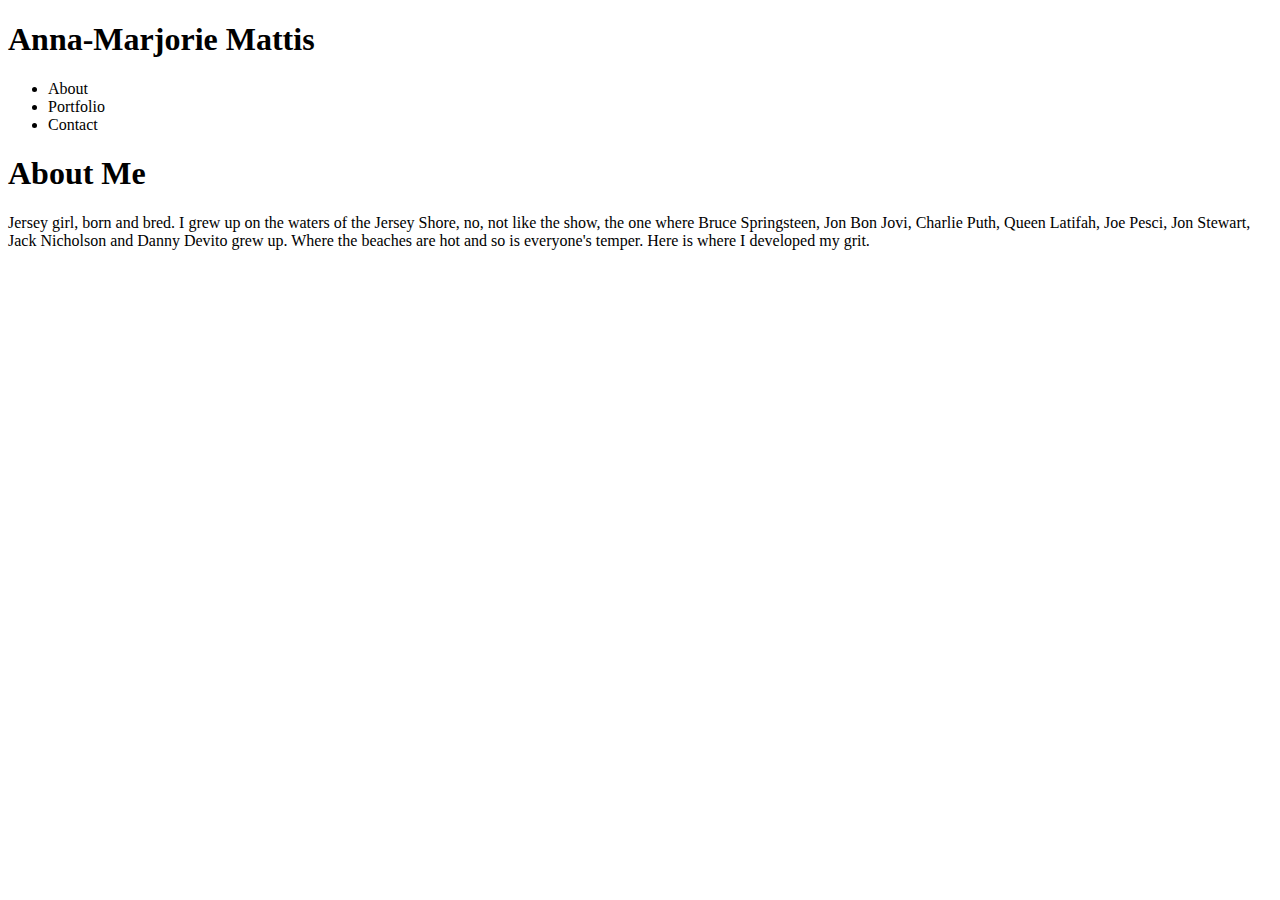
==== index.html @ 176dba6a "updates 2" ====
<!DOCTYPE html>
<html>
    <head>
        <title>A.Mattis Portfolio</title>
    </head>

    <body>
        <h1>Anna-Marjorie Mattis</h1>
            <ul>
                <li>About</li>
                <li>Portfolio</li>
                <li>Contact</li>
            </ul>
        <h1>About Me</h1>
            <p>Jersey girl, born and bred. I grew up on the waters of the Jersey Shore, no, not like the show, the one where Bruce Springsteen, Jon Bon Jovi, Charlie Puth, Queen Latifah, Joe Pesci, Jon Stewart, Jack Nicholson and Danny Devito grew up. Where the beaches are hot and so is everyone's temper. Here is where I developed my grit.</p>


    </body>
</html>
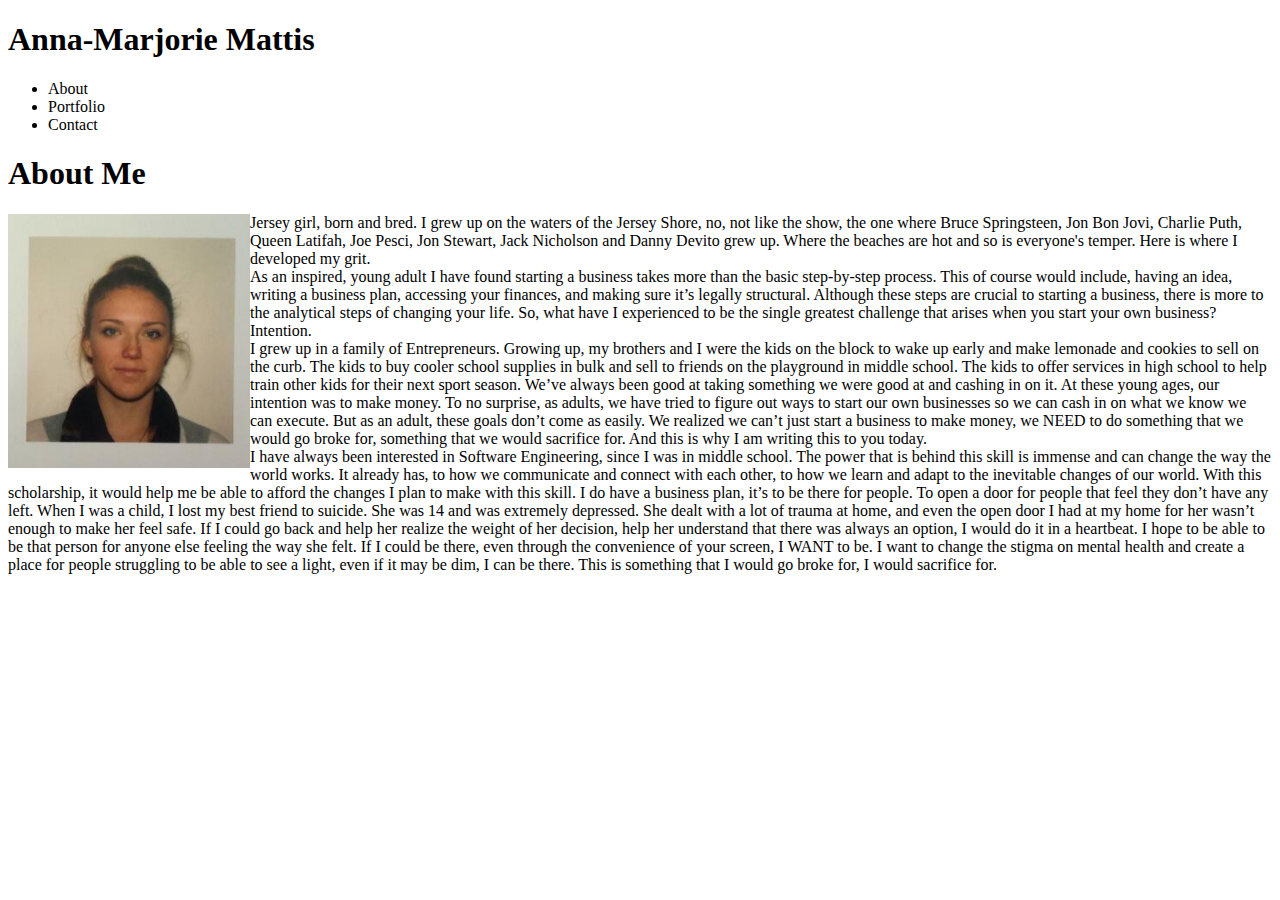
==== commit 46c0bfe3: "update 3" ====
--- a/index.html
+++ b/index.html
@@ -2,6 +2,7 @@
 <html>
     <head>
         <title>A.Mattis Portfolio</title>
+        <link rel="stylesheet" href="assets/css/style.css">
     </head>
 
     <body>
@@ -12,7 +13,15 @@
                 <li>Contact</li>
             </ul>
         <h1>About Me</h1>
-            <p>Jersey girl, born and bred. I grew up on the waters of the Jersey Shore, no, not like the show, the one where Bruce Springsteen, Jon Bon Jovi, Charlie Puth, Queen Latifah, Joe Pesci, Jon Stewart, Jack Nicholson and Danny Devito grew up. Where the beaches are hot and so is everyone's temper. Here is where I developed my grit.</p>
+            <img src="assets/images/BiXHqbhIUAAWqsy.jpg" alt="my passport photo" id="passport-photo">
+            <p>Jersey girl, born and bred. I grew up on the waters of the Jersey Shore, no, not like the show, the one where Bruce Springsteen, Jon Bon Jovi, Charlie Puth, Queen Latifah, Joe Pesci, Jon Stewart, Jack Nicholson and Danny Devito grew up. Where the beaches are hot and so is everyone's temper. Here is where I developed my grit.
+            <br>
+            As an inspired, young adult I have found starting a business takes more than the basic step-by-step process. This of course would include, having an idea, writing a business plan, accessing your finances, and making sure it’s legally structural. Although these steps are crucial to starting a business, there is more to the analytical steps of changing your life. So, what have I experienced to be the single greatest challenge that arises when you start your own business? Intention.
+            <br>
+            I grew up in a family of Entrepreneurs. Growing up, my brothers and I were the kids on the block to wake up early and make lemonade and cookies to sell on the curb. The kids to buy cooler school supplies in bulk and sell to friends on the playground in middle school. The kids to offer services in high school to help train other kids for their next sport season. We’ve always been good at taking something we were good at and cashing in on it. At these young ages, our intention was to make money. To no surprise, as adults, we have tried to figure out ways to start our own businesses so we can cash in on what we know we can execute. But as an adult, these goals don’t come as easily. We realized we can’t just start a business to make money, we NEED to do something that we would go broke for, something that we would sacrifice for. And this is why I am writing this to you today.
+            <br>
+            I have always been interested in Software Engineering, since I was in middle school. The power that is behind this skill is immense and can change the way the world works. It already has, to how we communicate and connect with each other, to how we learn and adapt to the inevitable changes of our world. With this scholarship, it would help me be able to afford the changes I plan to make with this skill. I do have a business plan, it’s to be there for people. To open a door for people that feel they don’t have any left. When I was a child, I lost my best friend to suicide. She was 14 and was extremely depressed. She dealt with a lot of trauma at home, and even the open door I had at my home for her wasn’t enough to make her feel safe. If I could go back and help her realize the weight of her decision, help her understand that there was always an option, I would do it in a heartbeat. I hope to be able to be that person for anyone else feeling the way she felt. If I could be there, even through the convenience of your screen, I WANT to be. I want to change the stigma on mental health and create a place for people struggling to be able to see a light, even if it may be dim, I can be there. This is something that I would go broke for, I would sacrifice for. 
+            </p>
 
 
     </body>
--- a/assets/css/style.css
+++ b/assets/css/style.css
@@ -0,0 +1,5 @@
+#passport-photo {
+    float: left;
+    height: 254px;
+    width: 242px;
+}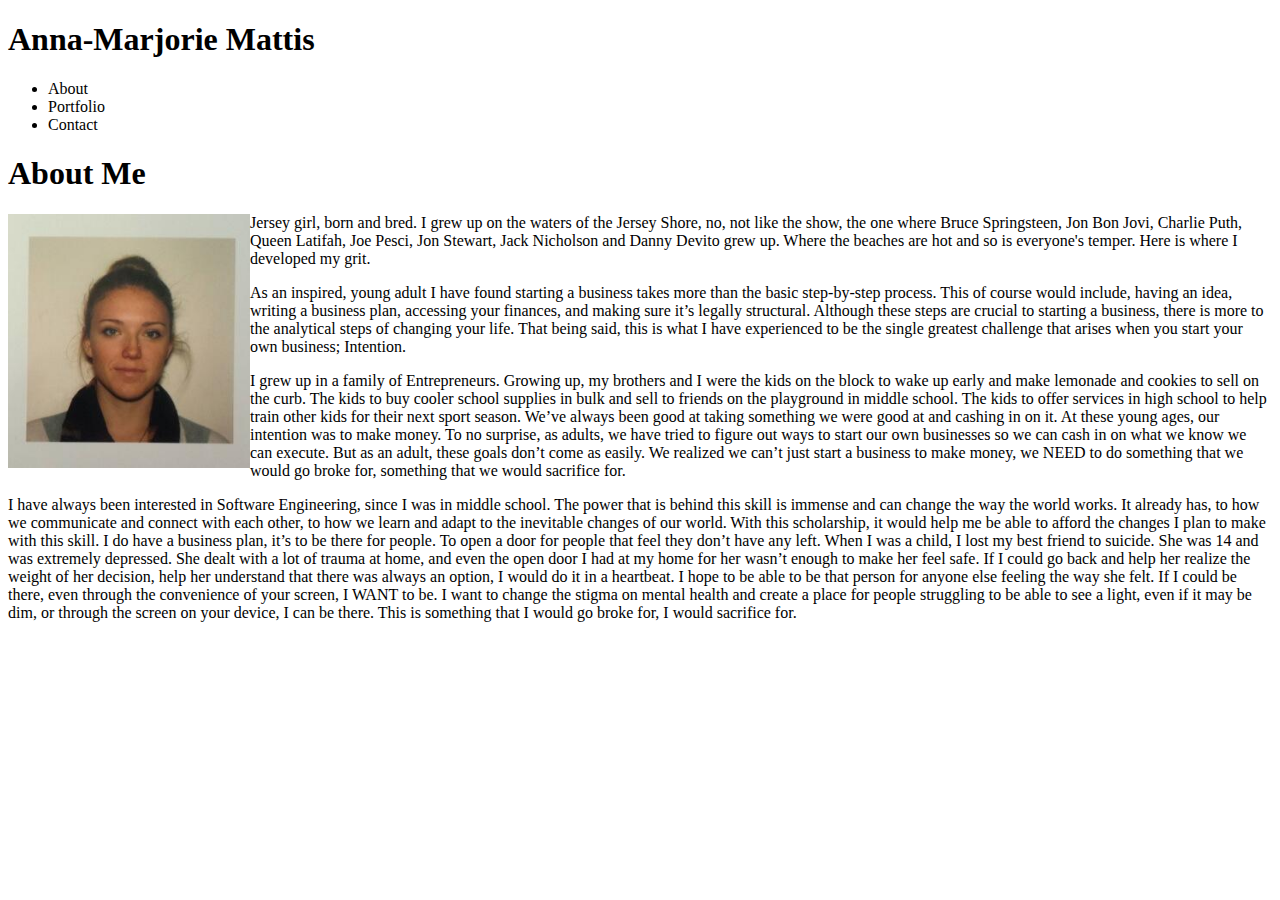
==== commit c0971618: "update 4" ====
--- a/index.html
+++ b/index.html
@@ -1,7 +1,7 @@
 <!DOCTYPE html>
-<html>
+<html lang="en-us">
     <head>
-        <title>A.Mattis Portfolio</title>
+        <title>A.Mattis About</title>
         <link rel="stylesheet" href="assets/css/style.css">
     </head>
 
@@ -14,13 +14,13 @@
             </ul>
         <h1>About Me</h1>
             <img src="assets/images/BiXHqbhIUAAWqsy.jpg" alt="my passport photo" id="passport-photo">
-            <p>Jersey girl, born and bred. I grew up on the waters of the Jersey Shore, no, not like the show, the one where Bruce Springsteen, Jon Bon Jovi, Charlie Puth, Queen Latifah, Joe Pesci, Jon Stewart, Jack Nicholson and Danny Devito grew up. Where the beaches are hot and so is everyone's temper. Here is where I developed my grit.
-            <br>
-            As an inspired, young adult I have found starting a business takes more than the basic step-by-step process. This of course would include, having an idea, writing a business plan, accessing your finances, and making sure it’s legally structural. Although these steps are crucial to starting a business, there is more to the analytical steps of changing your life. So, what have I experienced to be the single greatest challenge that arises when you start your own business? Intention.
-            <br>
-            I grew up in a family of Entrepreneurs. Growing up, my brothers and I were the kids on the block to wake up early and make lemonade and cookies to sell on the curb. The kids to buy cooler school supplies in bulk and sell to friends on the playground in middle school. The kids to offer services in high school to help train other kids for their next sport season. We’ve always been good at taking something we were good at and cashing in on it. At these young ages, our intention was to make money. To no surprise, as adults, we have tried to figure out ways to start our own businesses so we can cash in on what we know we can execute. But as an adult, these goals don’t come as easily. We realized we can’t just start a business to make money, we NEED to do something that we would go broke for, something that we would sacrifice for. And this is why I am writing this to you today.
-            <br>
-            I have always been interested in Software Engineering, since I was in middle school. The power that is behind this skill is immense and can change the way the world works. It already has, to how we communicate and connect with each other, to how we learn and adapt to the inevitable changes of our world. With this scholarship, it would help me be able to afford the changes I plan to make with this skill. I do have a business plan, it’s to be there for people. To open a door for people that feel they don’t have any left. When I was a child, I lost my best friend to suicide. She was 14 and was extremely depressed. She dealt with a lot of trauma at home, and even the open door I had at my home for her wasn’t enough to make her feel safe. If I could go back and help her realize the weight of her decision, help her understand that there was always an option, I would do it in a heartbeat. I hope to be able to be that person for anyone else feeling the way she felt. If I could be there, even through the convenience of your screen, I WANT to be. I want to change the stigma on mental health and create a place for people struggling to be able to see a light, even if it may be dim, I can be there. This is something that I would go broke for, I would sacrifice for. 
+            <p>Jersey girl, born and bred. I grew up on the waters of the Jersey Shore, no, not like the show, the one where Bruce Springsteen, Jon Bon Jovi, Charlie Puth, Queen Latifah, Joe Pesci, Jon Stewart, Jack Nicholson and Danny Devito grew up. Where the beaches are hot and so is everyone's temper. Here is where I developed my grit.</p>
+
+            <p>As an inspired, young adult I have found starting a business takes more than the basic step-by-step process. This of course would include, having an idea, writing a business plan, accessing your finances, and making sure it’s legally structural. Although these steps are crucial to starting a business, there is more to the analytical steps of changing your life. That being said, this is what I have experienced to be the single greatest challenge that arises when you start your own business; Intention.</p>
+
+            <p>I grew up in a family of Entrepreneurs. Growing up, my brothers and I were the kids on the block to wake up early and make lemonade and cookies to sell on the curb. The kids to buy cooler school supplies in bulk and sell to friends on the playground in middle school. The kids to offer services in high school to help train other kids for their next sport season. We’ve always been good at taking something we were good at and cashing in on it. At these young ages, our intention was to make money. To no surprise, as adults, we have tried to figure out ways to start our own businesses so we can cash in on what we know we can execute. But as an adult, these goals don’t come as easily. We realized we can’t just start a business to make money, we NEED to do something that we would go broke for, something that we would sacrifice for.</p>
+ 
+            <p>I have always been interested in Software Engineering, since I was in middle school. The power that is behind this skill is immense and can change the way the world works. It already has, to how we communicate and connect with each other, to how we learn and adapt to the inevitable changes of our world. With this scholarship, it would help me be able to afford the changes I plan to make with this skill. I do have a business plan, it’s to be there for people. To open a door for people that feel they don’t have any left. When I was a child, I lost my best friend to suicide. She was 14 and was extremely depressed. She dealt with a lot of trauma at home, and even the open door I had at my home for her wasn’t enough to make her feel safe. If I could go back and help her realize the weight of her decision, help her understand that there was always an option, I would do it in a heartbeat. I hope to be able to be that person for anyone else feeling the way she felt. If I could be there, even through the convenience of your screen, I WANT to be. I want to change the stigma on mental health and create a place for people struggling to be able to see a light, even if it may be dim, or through the screen on your device, I can be there. This is something that I would go broke for, I would sacrifice for. 
             </p>
 
 
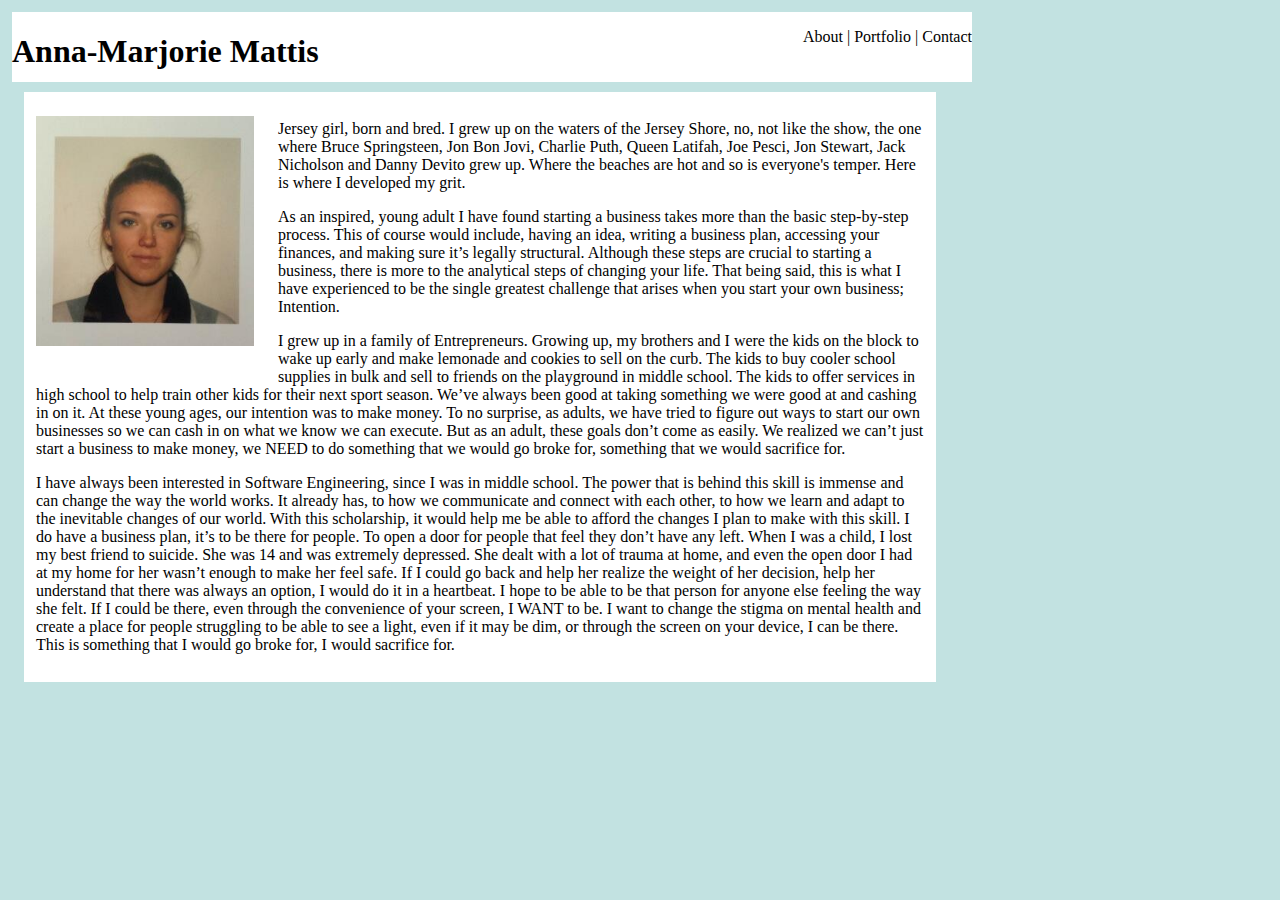
==== commit a89eed02: "update 5" ====
--- a/index.html
+++ b/index.html
@@ -2,27 +2,37 @@
 <html lang="en-us">
     <head>
         <title>A.Mattis About</title>
-        <link rel="stylesheet" href="assets/css/style.css">
+        <link rel="stylesheet" href="assets/css/style.css">      
+                
     </head>
 
     <body>
-        <h1>Anna-Marjorie Mattis</h1>
-            <ul>
-                <li>About</li>
-                <li>Portfolio</li>
-                <li>Contact</li>
-            </ul>
+
+        <div class="heading container">
+
+                <h1>Anna-Marjorie Mattis</h1>
+            
+                <nav>        
+                    <ul>
+                        <li>About |</li>
+                        <li>Portfolio |</li>
+                        <li>Contact</li>
+                    </ul>
+                </nav>
+ 
+        </div>  
+
         <h1>About Me</h1>
             <img src="assets/images/BiXHqbhIUAAWqsy.jpg" alt="my passport photo" id="passport-photo">
-            <p>Jersey girl, born and bred. I grew up on the waters of the Jersey Shore, no, not like the show, the one where Bruce Springsteen, Jon Bon Jovi, Charlie Puth, Queen Latifah, Joe Pesci, Jon Stewart, Jack Nicholson and Danny Devito grew up. Where the beaches are hot and so is everyone's temper. Here is where I developed my grit.</p>
+            <div class="about-me"> 
+                <p>Jersey girl, born and bred. I grew up on the waters of the Jersey Shore, no, not like the show, the one where Bruce Springsteen, Jon Bon Jovi, Charlie Puth, Queen Latifah, Joe Pesci, Jon Stewart, Jack Nicholson and Danny Devito grew up. Where the beaches are hot and so is everyone's temper. Here is where I developed my grit.</p>
 
-            <p>As an inspired, young adult I have found starting a business takes more than the basic step-by-step process. This of course would include, having an idea, writing a business plan, accessing your finances, and making sure it’s legally structural. Although these steps are crucial to starting a business, there is more to the analytical steps of changing your life. That being said, this is what I have experienced to be the single greatest challenge that arises when you start your own business; Intention.</p>
+                <p>As an inspired, young adult I have found starting a business takes more than the basic step-by-step process. This of course would include, having an idea, writing a business plan, accessing your finances, and making sure it’s legally structural. Although these steps are crucial to starting a business, there is more to the analytical steps of changing your life. That being said, this is what I have experienced to be the single greatest challenge that arises when you start your own business; Intention.</p>
 
-            <p>I grew up in a family of Entrepreneurs. Growing up, my brothers and I were the kids on the block to wake up early and make lemonade and cookies to sell on the curb. The kids to buy cooler school supplies in bulk and sell to friends on the playground in middle school. The kids to offer services in high school to help train other kids for their next sport season. We’ve always been good at taking something we were good at and cashing in on it. At these young ages, our intention was to make money. To no surprise, as adults, we have tried to figure out ways to start our own businesses so we can cash in on what we know we can execute. But as an adult, these goals don’t come as easily. We realized we can’t just start a business to make money, we NEED to do something that we would go broke for, something that we would sacrifice for.</p>
+                <p>I grew up in a family of Entrepreneurs. Growing up, my brothers and I were the kids on the block to wake up early and make lemonade and cookies to sell on the curb. The kids to buy cooler school supplies in bulk and sell to friends on the playground in middle school. The kids to offer services in high school to help train other kids for their next sport season. We’ve always been good at taking something we were good at and cashing in on it. At these young ages, our intention was to make money. To no surprise, as adults, we have tried to figure out ways to start our own businesses so we can cash in on what we know we can execute. But as an adult, these goals don’t come as easily. We realized we can’t just start a business to make money, we NEED to do something that we would go broke for, something that we would sacrifice for.</p>
  
-            <p>I have always been interested in Software Engineering, since I was in middle school. The power that is behind this skill is immense and can change the way the world works. It already has, to how we communicate and connect with each other, to how we learn and adapt to the inevitable changes of our world. With this scholarship, it would help me be able to afford the changes I plan to make with this skill. I do have a business plan, it’s to be there for people. To open a door for people that feel they don’t have any left. When I was a child, I lost my best friend to suicide. She was 14 and was extremely depressed. She dealt with a lot of trauma at home, and even the open door I had at my home for her wasn’t enough to make her feel safe. If I could go back and help her realize the weight of her decision, help her understand that there was always an option, I would do it in a heartbeat. I hope to be able to be that person for anyone else feeling the way she felt. If I could be there, even through the convenience of your screen, I WANT to be. I want to change the stigma on mental health and create a place for people struggling to be able to see a light, even if it may be dim, or through the screen on your device, I can be there. This is something that I would go broke for, I would sacrifice for. 
-            </p>
-
+                <p>I have always been interested in Software Engineering, since I was in middle school. The power that is behind this skill is immense and can change the way the world works. It already has, to how we communicate and connect with each other, to how we learn and adapt to the inevitable changes of our world. With this scholarship, it would help me be able to afford the changes I plan to make with this skill. I do have a business plan, it’s to be there for people. To open a door for people that feel they don’t have any left. When I was a child, I lost my best friend to suicide. She was 14 and was extremely depressed. She dealt with a lot of trauma at home, and even the open door I had at my home for her wasn’t enough to make her feel safe. If I could go back and help her realize the weight of her decision, help her understand that there was always an option, I would do it in a heartbeat. I hope to be able to be that person for anyone else feeling the way she felt. If I could be there, even through the convenience of your screen, I WANT to be. I want to change the stigma on mental health and create a place for people struggling to be able to see a light, even if it may be dim, or through the screen on your device, I can be there. This is something that I would go broke for, I would sacrifice for.</p>
+            </div>
 
     </body>
 </html>--- a/assets/css/style.css
+++ b/assets/css/style.css
@@ -1,5 +1,61 @@
+* {
+    box-sizing: border-box;
+}
+
 #passport-photo {
     float: left;
     height: 254px;
     width: 242px;
+    position: relative;
+    padding: 12px;
+    margin: 12px;
+}
+
+.about-me {
+    margin: 12px;
+    padding: 12px;
+    display: block;
+    background: white;
+}
+
+body {
+    overflow-y: scroll;
+    box-sizing: border-box;
+    display: block;
+    justify-content: space-between;
+    position: absolute;
+    padding: 12px;
+    margin: 12px;
+    background: rgb(194, 226, 225);
+    width: 960px;
+    margin: 0 auto;
+}
+
+.heading {
+    height: 70px;
+    position: relative;
+    width: 100%;
+    box-sizing: border-box;
+    display: flex;
+    flex-direction: row;
+    background: white;
+    justify-content: space-between;
+    position: fixed;
+    overflow: hidden;
+}
+
+nav {
+    overflow: hidden;
+    display: flex;
+    flex-direction: row;
+    justify-content: space-between;
+}
+
+.container {
+    width: 960px;
+    margin: 0 auto;
+}
+
+li {
+    display: inline;
 }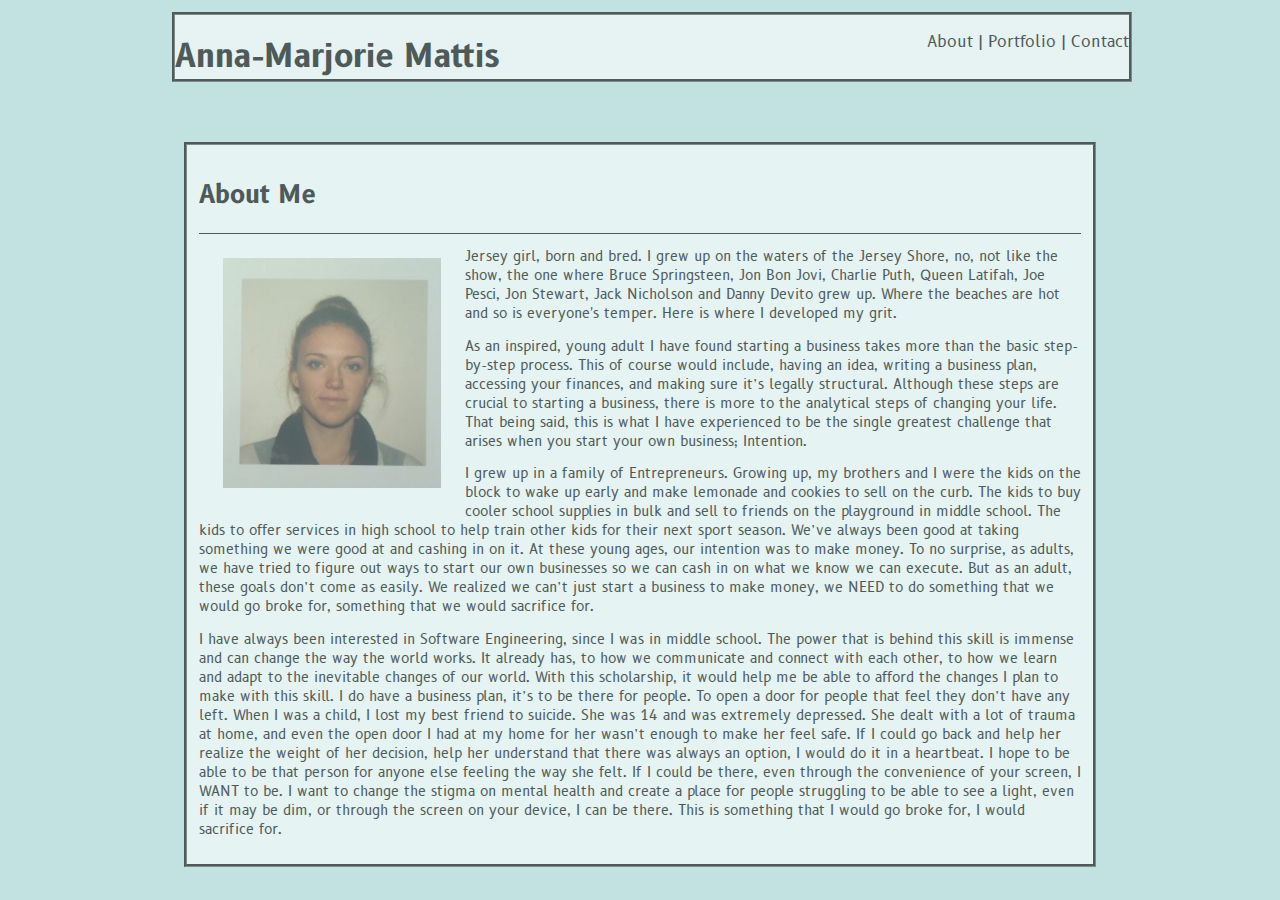
==== commit 2cfbf8da: "update 6" ====
--- a/index.html
+++ b/index.html
@@ -2,8 +2,9 @@
 <html lang="en-us">
     <head>
         <title>A.Mattis About</title>
-        <link rel="stylesheet" href="assets/css/style.css">      
-                
+        <link rel="stylesheet" href="assets/css/style.css">    
+        <link href="https://fonts.googleapis.com/css?family=B612&display=swap" rel="stylesheet">
+
     </head>
 
     <body>
@@ -21,10 +22,11 @@
                 </nav>
  
         </div>  
-
-        <h1>About Me</h1>
+        <div class="about-me"> 
+        <h2>About Me</h2>
+        <div class="h-line"></div>
             <img src="assets/images/BiXHqbhIUAAWqsy.jpg" alt="my passport photo" id="passport-photo">
-            <div class="about-me"> 
+            
                 <p>Jersey girl, born and bred. I grew up on the waters of the Jersey Shore, no, not like the show, the one where Bruce Springsteen, Jon Bon Jovi, Charlie Puth, Queen Latifah, Joe Pesci, Jon Stewart, Jack Nicholson and Danny Devito grew up. Where the beaches are hot and so is everyone's temper. Here is where I developed my grit.</p>
 
                 <p>As an inspired, young adult I have found starting a business takes more than the basic step-by-step process. This of course would include, having an idea, writing a business plan, accessing your finances, and making sure it’s legally structural. Although these steps are crucial to starting a business, there is more to the analytical steps of changing your life. That being said, this is what I have experienced to be the single greatest challenge that arises when you start your own business; Intention.</p>
--- a/assets/css/style.css
+++ b/assets/css/style.css
@@ -1,6 +1,9 @@
 * {
     box-sizing: border-box;
+    font-family: 'B612', sans-serif;
 }
+
+/* CSS for About Me Page */
 
 #passport-photo {
     float: left;
@@ -16,6 +19,12 @@
     padding: 12px;
     display: block;
     background: white;
+    opacity: 0.6;
+    border-style: groove;
+    border-color: black;
+    font-size: 13.5px;
+    float: inherit;
+    margin-top: 130px;
 }
 
 body {
@@ -23,25 +32,28 @@
     box-sizing: border-box;
     display: block;
     justify-content: space-between;
-    position: absolute;
     padding: 12px;
-    margin: 12px;
     background: rgb(194, 226, 225);
     width: 960px;
     margin: 0 auto;
+    background-image: url("https://img.freepik.com/free-photo/grunge-background-wallpaper-texture-concrete-concept_53876-16290.jpg?size=626&ext=jpg");
+    background-position: inherit;
+    background-repeat: no-repeat;
+    background-size: cover;
+    height: 100%;
 }
 
 .heading {
     height: 70px;
-    position: relative;
-    width: 100%;
     box-sizing: border-box;
     display: flex;
     flex-direction: row;
     background: white;
+    opacity: 0.6;
     justify-content: space-between;
     position: fixed;
     overflow: hidden;
+    float: inherit;
 }
 
 nav {
@@ -54,8 +66,86 @@
 .container {
     width: 960px;
     margin: 0 auto;
+    border-style: groove;
+    border-color: black;
 }
 
 li {
     display: inline;
-}+}
+
+h2 {
+    font-size: 25px;
+    text-align: left;
+}
+
+.h-line {
+    width:100%; 
+    height:1px; 
+    background: black;
+}
+
+/* CSS for Contact Page */
+
+.contact {
+    margin: 12px;
+    padding: 12px;
+    display: block;
+    background: white;
+    opacity: 0.6;
+    border-style: groove;
+    border-color: black;
+    font-size: 13.5px;
+    float: inherit;
+    margin-top: 130px;
+}
+
+#name {
+    height: 25px;
+    width: 250px;
+}
+
+#email {
+    height: 25px;
+    width: 250px;
+}
+
+#message {
+    height: 150px;
+    width: 600px;
+}
+
+input.text {
+
+}
+
+/* CSS for Portfolio Page */
+
+.portfolio {
+    margin: 12px;
+    padding: 12px;
+    display: block;
+    background: white;
+    opacity: 0.6;
+    border-style: groove;
+    border-color: black;
+    font-size: 13.5px;
+    float: inherit;
+    margin-top: 130px;
+}
+
+.pcontainer {
+    position: relative;
+  }
+  
+  .text-block {
+    position: absolute;
+    bottom: 20px;
+    right: 20px;
+    background-color: black;
+    color: white;
+    padding-left: 20px;
+    padding-right: 20px;
+  }
+
+  